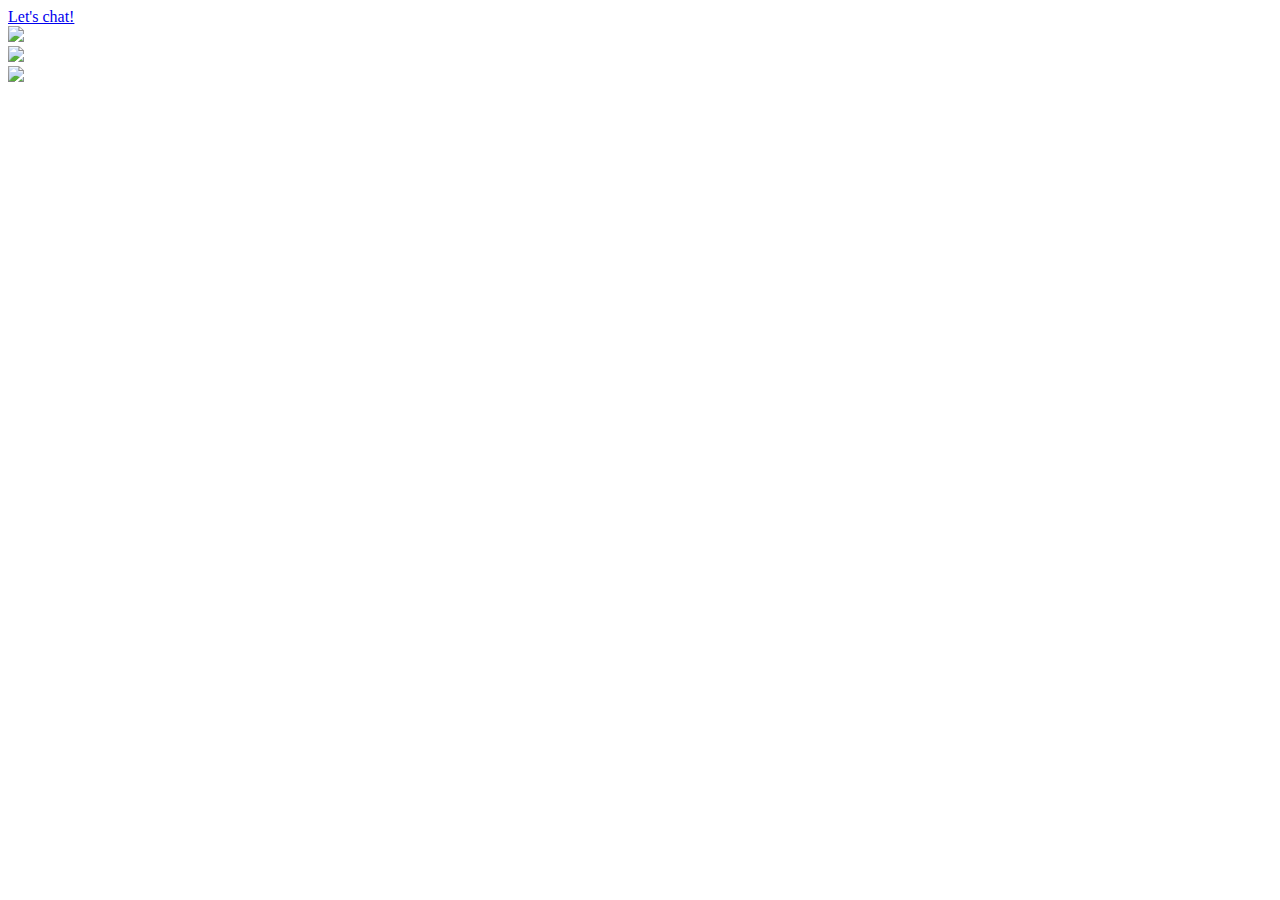
==== gallery/index.html @ 3dfb930c "new changes" ====
<!DOCTYPE html>
<html lang="en">
<head>
    <meta charset="UTF-8">
    <meta http-equiv="X-UA-Compatible" content="IE=edge">
    <meta name="viewport" content="width=device-width, initial-scale=1.0">
    <link rel="stylesheet" href="gallery.css">
    <title>Gallery</title>
</head>
<body>
    <a href="https://www.xing.com/profile/Louise_Schultz2/cv">Let's chat!</a>

    <div> 
<div><img class="images"src="./images/leaves3.jpg"></div>
<div><img class="image2"src="./images/leavs2.jpg"></div>
<div><img class="image3"src="./images/leavs.jpg"></div>

</div>



</body>
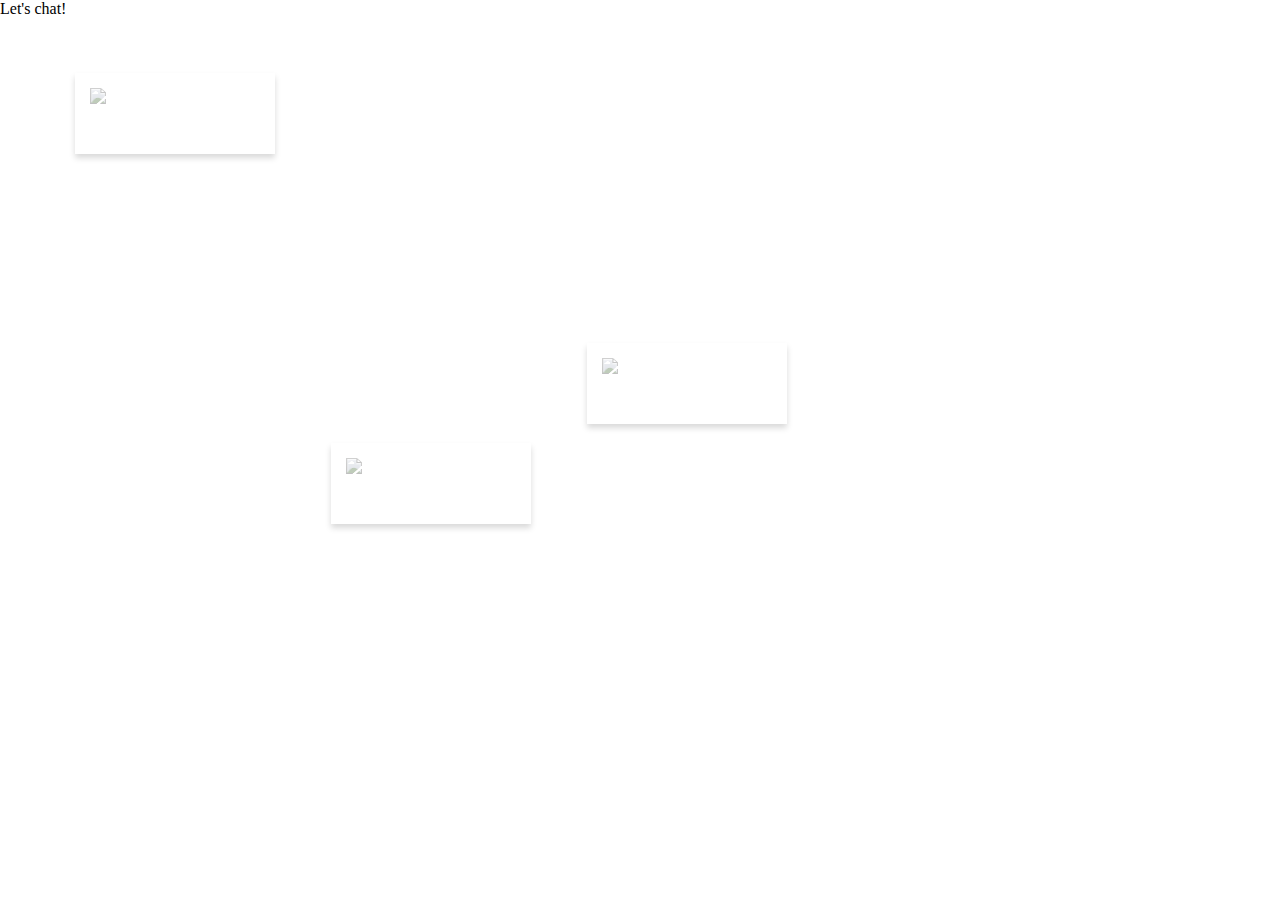
==== commit c23be52a: "update" ====
--- a/gallery/index.html
+++ b/gallery/index.html
@@ -4,7 +4,7 @@
     <meta charset="UTF-8">
     <meta http-equiv="X-UA-Compatible" content="IE=edge">
     <meta name="viewport" content="width=device-width, initial-scale=1.0">
-    <link rel="stylesheet" href="gallery.css">
+    <link rel="stylesheet" href="style.css">
     <title>Gallery</title>
 </head>
 <body>
--- a/gallery/style.css
+++ b/gallery/style.css
@@ -0,0 +1,67 @@
+* {
+
+margin: 0;
+padding: 0;
+box-sizing: border-box;
+scroll-behavior: smooth;
+}
+
+a {
+    color: rgb(65, 108, 65);
+}
+a:link {
+    text-decoration: none;
+}
+ a:hover
+ {
+   color: black; 
+ }
+img {
+    width: 200px;
+    height: auto;
+    opacity: 0.5;
+    display: inline-block;
+  margin: 55px 75px 30px; 
+  padding: 15px 15px 50px;
+  text-align: center;
+  text-decoration: none;
+  -webkit-box-shadow: 0 4px 6px rgba(0, 0, 0, .3);
+  -moz-box-shadow: 0 4px 6px rgba(0, 0, 0, .3);
+  box-shadow: 0 4px 6px rgba(0, 0, 0, .3);
+  -webkit-transition: all .20s linear;
+  -moz-transition: all .20s linear;
+  transition: all .20s linear;
+  z-index: 0;
+  filter: grayscale(70%);
+  
+}
+img:hover
+{
+    opacity: 1.5;
+    filter: grayscale(0)
+}
+
+div
+{
+    position: relative;
+}
+.image1
+{
+    position: absolute; 
+    left: 60%;
+    top: 100px;
+}
+
+.image2
+{
+    position: absolute;
+    left: 40%;
+    top: 100px;
+}
+
+.image3
+{
+    position: absolute;
+    left: 20%;
+    top: 200px
+}
